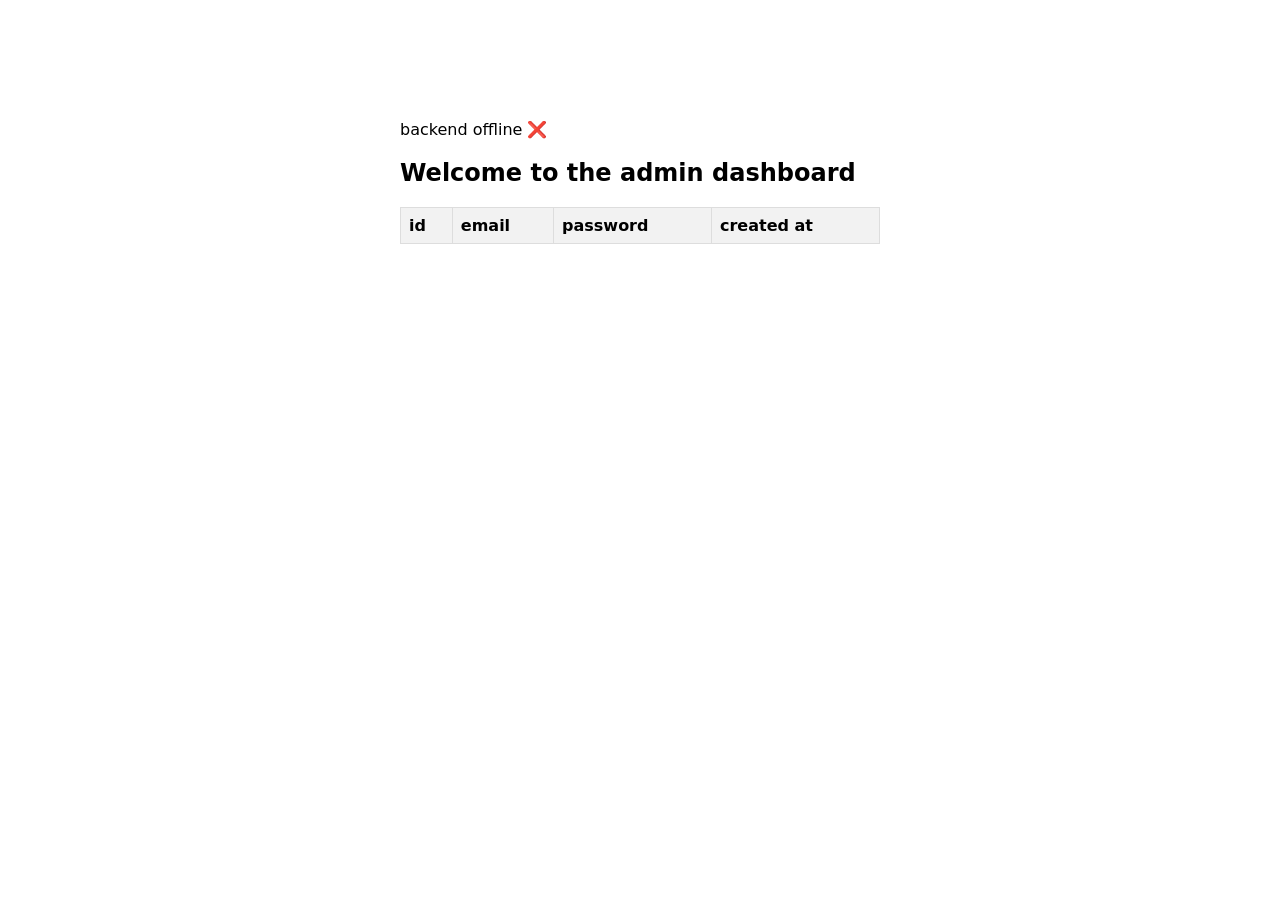
==== admin.html @ 7a735754 "modified admin.html" ====
<!DOCTYPE html>
<html>
    <head>
        <link href="css/admin_style.css" rel="stylesheet">

        <link rel="stylesheet" href="mystyle.css">
        <meta charset="UTF-8">
        <title>Admin</title>
    </head>

    <body>
        <div id="status">checking backend ⏳</div>

        <h2>Welcome to the admin dashboard</h2>
         <!-- <p id="db-data">Loading db data...</p> -->

        <script src="js/main.js"></script>
        <script>redirLoggedOut()</script>

        <table id="accounts" role="table">
        <thead>
            <tr>
                <th>id</th>
                <th>email</th>
                <th>password</th>
                <th>created at</th>
            </tr>
        </thead>
        <tbody>
            <!-- Data rows will be inserted here by JS -->
        </tbody>
        </table>
    </body>
</html>
---- css/admin_style.css ----
body {
    font-family: system-ui, sans-serif;
    max-width: 480px;
    margin: 120px auto;
}

input {
    width: 100%;
    padding: 12px;
    font-size: 18px;
}

button {
    margin-top: 12px;
    padding: 12px;
    font-size: 18px;
    cursor: pointer;
}

#accounts {
    width: 100%;
    border-collapse: collapse;
}

th,
td {
    border: 1px solid #dddddd;
    text-align: left;
    padding: 8px;
}

th {
    background-color: #f2f2f2;
}

tr:nth-child(even) {
    background-color: #f2f2f2;
}

tr:hover {
    background-color: #ddd;
}
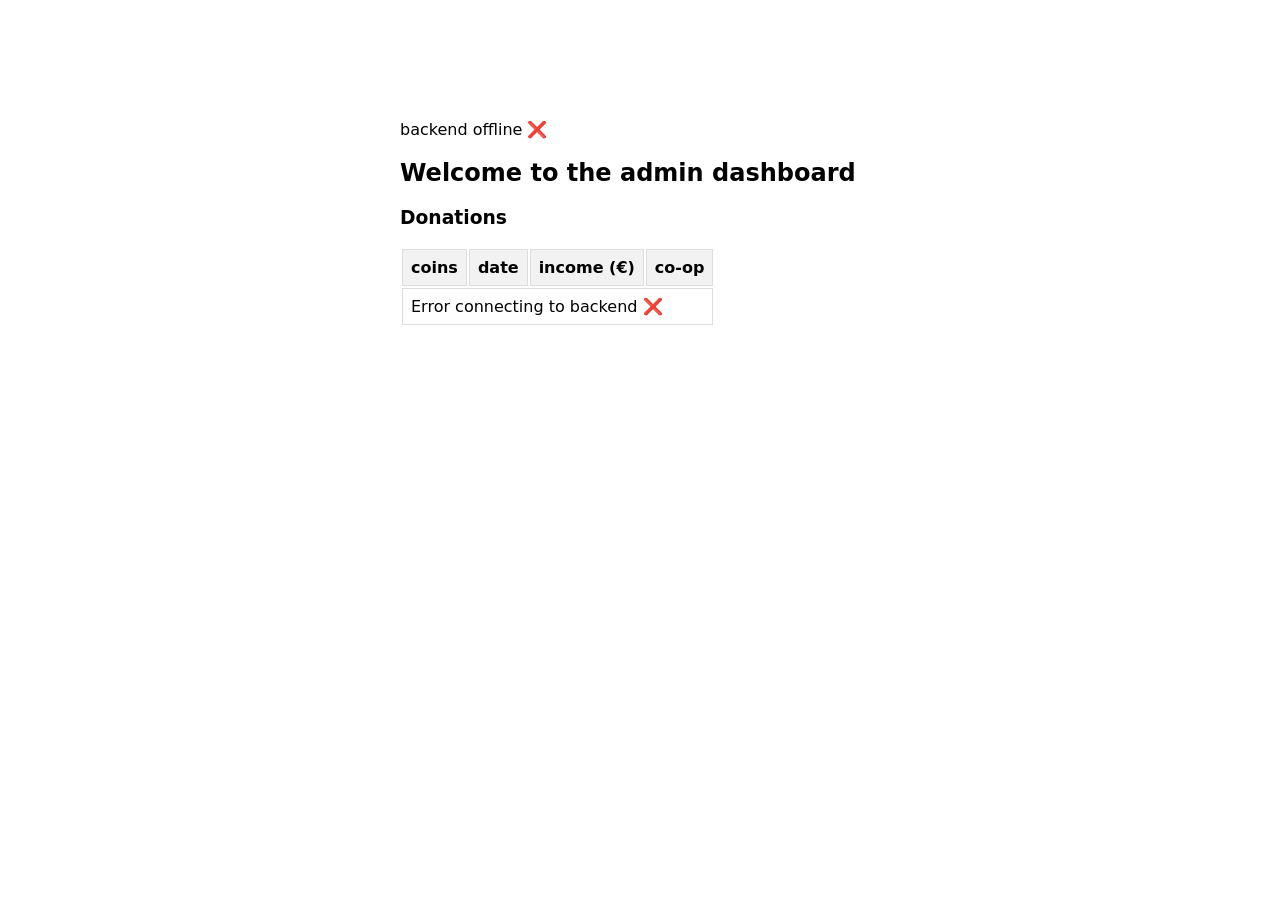
==== commit ebe21449: "add donations endpoint" ====
--- a/admin.html
+++ b/admin.html
@@ -1,34 +1,35 @@
 <!DOCTYPE html>
 <html>
-    <head>
-        <link href="css/admin_style.css" rel="stylesheet">
 
-        <link rel="stylesheet" href="mystyle.css">
-        <meta charset="UTF-8">
-        <title>Admin</title>
-    </head>
+<head>
+    <link href="css/admin.css" rel="stylesheet">
 
-    <body>
-        <div id="status">checking backend ⏳</div>
+    <meta charset="UTF-8">
+    <title>Admin</title>
+</head>
 
-        <h2>Welcome to the admin dashboard</h2>
-         <!-- <p id="db-data">Loading db data...</p> -->
+<body>
+    <div id="status">checking backend ⏳</div>
+    <script src="js/main.js"></script>
+    <script>redirLoggedOut()</script>
 
-        <script src="js/main.js"></script>
-        <script>redirLoggedOut()</script>
+    <h2>Welcome to the admin dashboard</h2>
 
-        <table id="accounts" role="table">
+    <h3>Donations</h3>
+    <table id="donations" role="table">
         <thead>
             <tr>
-                <th>id</th>
-                <th>email</th>
-                <th>password</th>
-                <th>created at</th>
+                <th>coins</th>
+                <th>date</th>
+                <th>income (€)</th>
+                <th>co-op</th>
             </tr>
         </thead>
         <tbody>
             <!-- Data rows will be inserted here by JS -->
         </tbody>
-        </table>
-    </body>
+    </table>
+    <script>loadDbData()</script>
+</body>
+
 </html>
--- a/css/admin.css
+++ b/css/admin.css
@@ -0,0 +1,42 @@
+body {
+    font-family: system-ui, sans-serif;
+    max-width: 480px;
+    margin: 120px auto;
+}
+
+input {
+    width: 100%;
+    padding: 12px;
+    font-size: 18px;
+}
+
+button {
+    margin-top: 12px;
+    padding: 12px;
+    font-size: 18px;
+    cursor: pointer;
+}
+
+#accounts {
+    width: 100%;
+    border-collapse: collapse;
+}
+
+th,
+td {
+    border: 1px solid #dddddd;
+    text-align: left;
+    padding: 8px;
+}
+
+th {
+    background-color: #f2f2f2;
+}
+
+tr:nth-child(even) {
+    background-color: #f2f2f2;
+}
+
+tr:hover {
+    background-color: #ddd;
+}
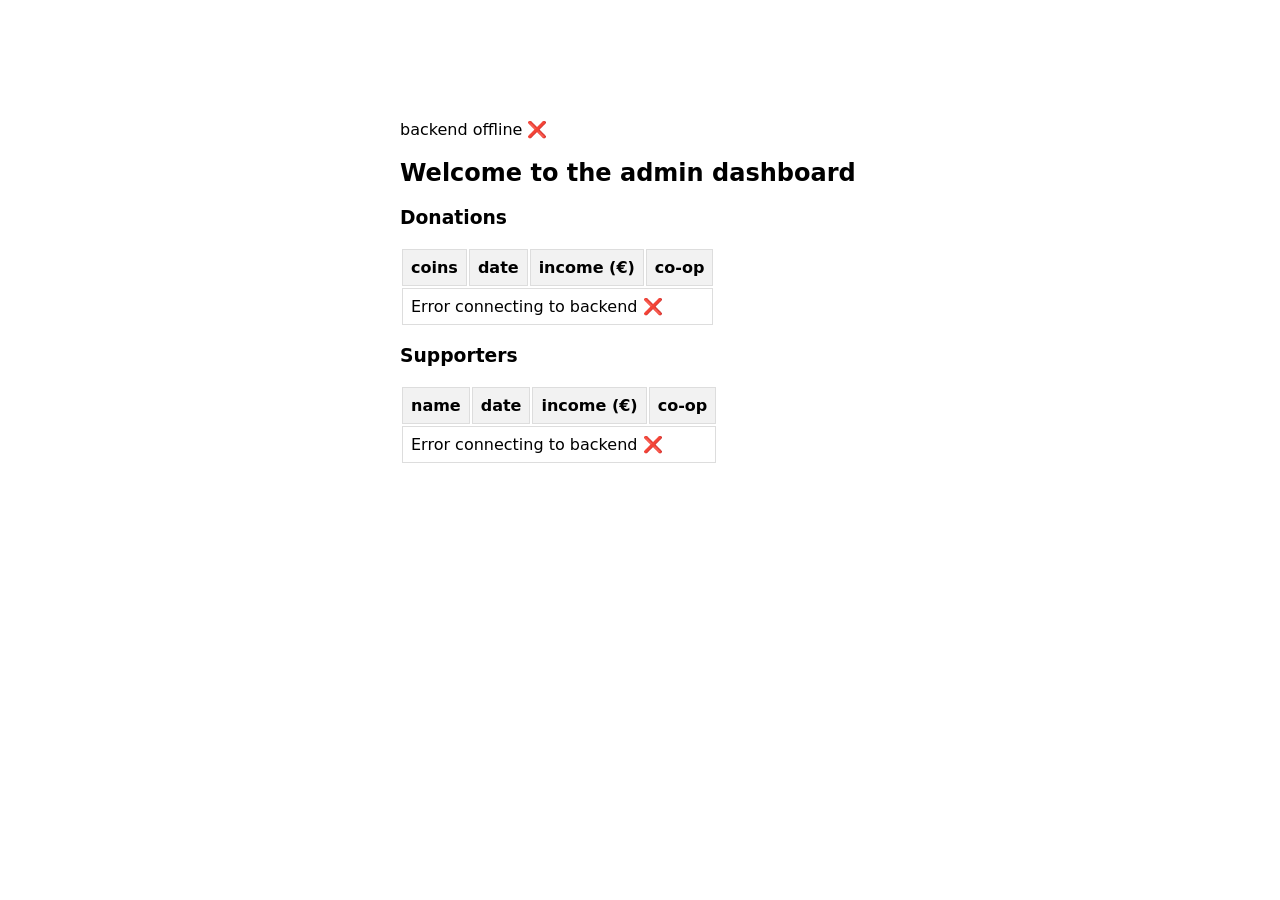
==== commit 9443133b: "add supporters endpoint" ====
--- a/admin.html
+++ b/admin.html
@@ -29,6 +29,20 @@
             <!-- Data rows will be inserted here by JS -->
         </tbody>
     </table>
+    <h3>Supporters</h3>
+    <table id="supporters" role="table">
+        <thead>
+            <tr>
+                <th>name</th>
+                <th>date</th>
+                <th>income (€)</th>
+                <th>co-op</th>
+            </tr>
+        </thead>
+        <tbody>
+            <!-- Data rows will be inserted here by JS -->
+        </tbody>
+    </table>
     <script>loadDbData()</script>
 </body>
 
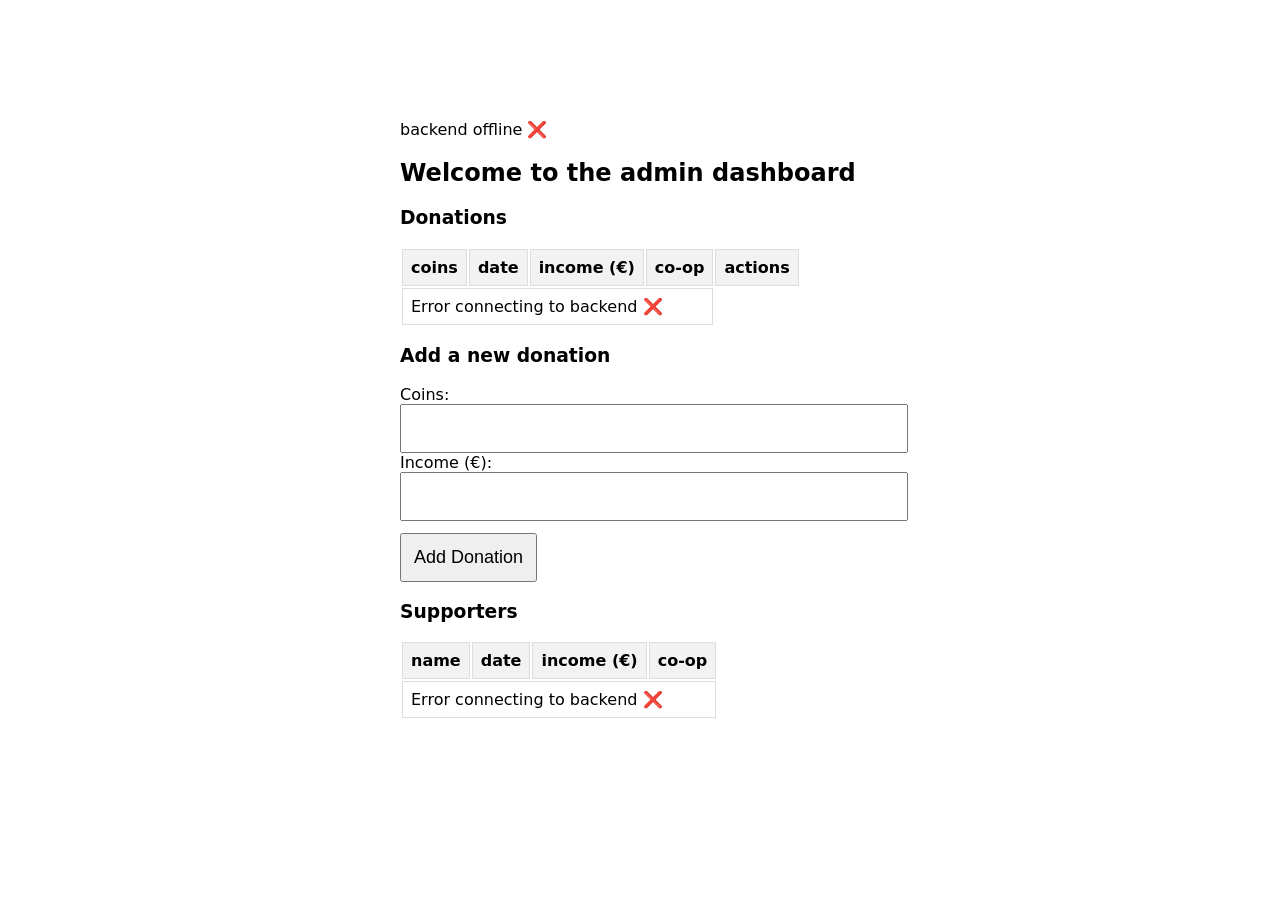
==== commit 792c4866: "add remaining donation CRUD endpoints" ====
--- a/admin.html
+++ b/admin.html
@@ -23,12 +23,28 @@
                 <th>date</th>
                 <th>income (€)</th>
                 <th>co-op</th>
+                <th>actions</th>
             </tr>
         </thead>
         <tbody>
             <!-- Data rows will be inserted here by JS -->
         </tbody>
     </table>
+    <h3 id="donation-heading">Add a new donation</h3>
+    <form id="add-donation-form">
+        <input type="hidden" id="donation-id">
+        <label>
+            Coins:
+            <input type="number" id="donation-coins" required min="0">
+        </label>
+        <label>
+            Income (€):
+            <input type="number" id="donation-income" required step="0.01" min="0">
+        </label>
+        <button type="submit" id="donation-submit">Add Donation</button>
+        <button type="button" id="donation-cancel" style="display:none;">Cancel</button>
+    </form>
+    <div id="add-donation-status"></div>
     <h3>Supporters</h3>
     <table id="supporters" role="table">
         <thead>
@@ -44,6 +60,7 @@
         </tbody>
     </table>
     <script>loadDbData()</script>
+    <script>enableForms()</script>
 </body>
 
 </html>
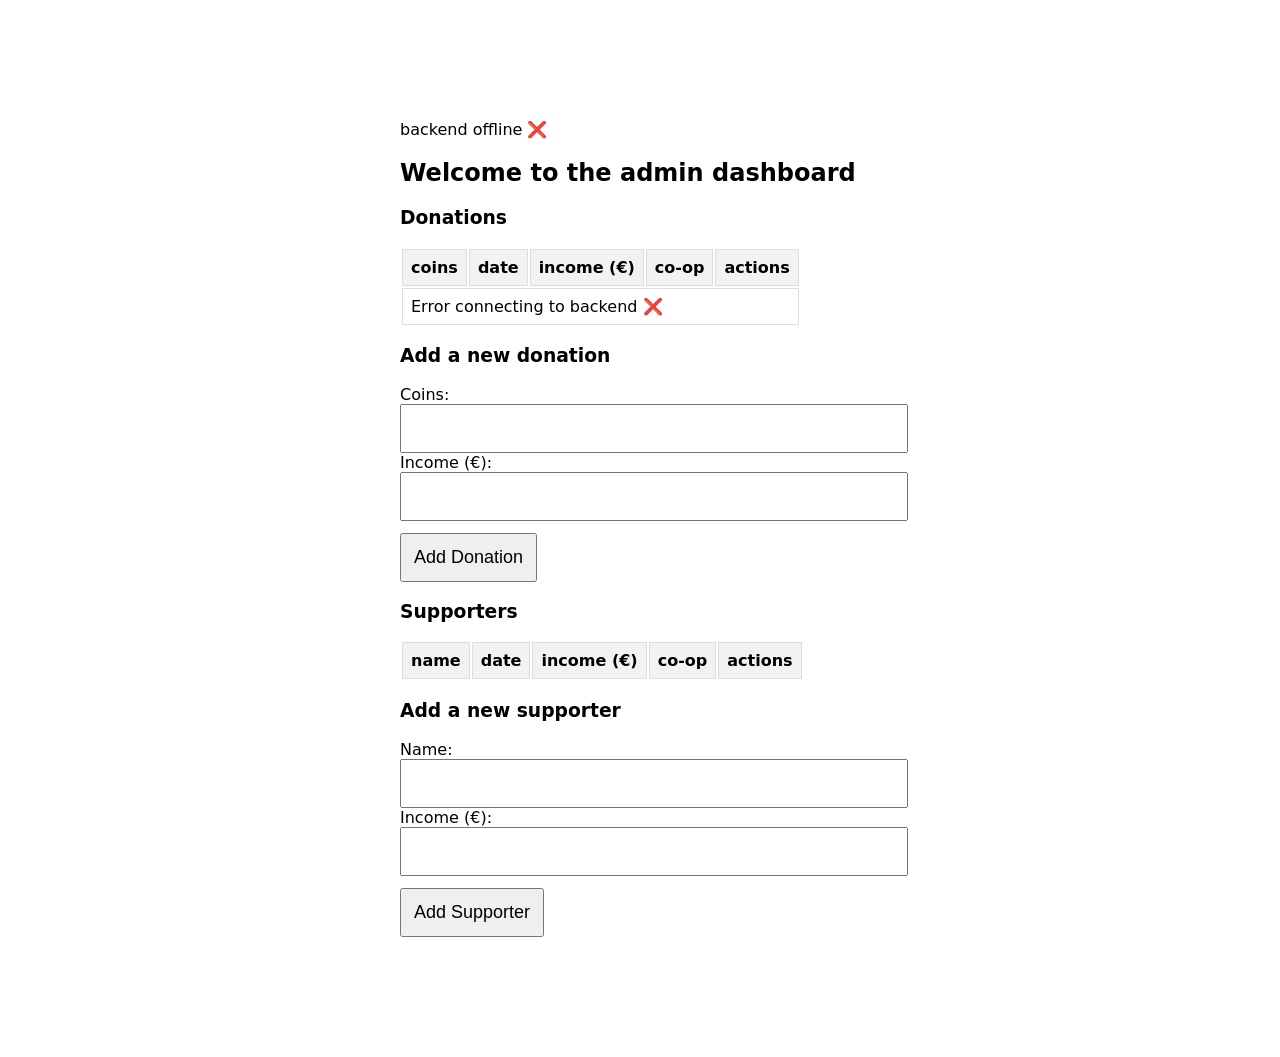
==== commit c2d59ccc: "add remaining supporter CRUD enpoints" ====
--- a/admin.html
+++ b/admin.html
@@ -53,12 +53,30 @@
                 <th>date</th>
                 <th>income (€)</th>
                 <th>co-op</th>
+                <th>actions</th>
             </tr>
         </thead>
         <tbody>
             <!-- Data rows will be inserted here by JS -->
         </tbody>
     </table>
+    <h3 id="supporter-heading">Add a new supporter</h3>
+    <form id="add-supporter-form">
+        <input type="hidden" id="supporter-id">
+        <label>
+            Name:
+            <input type="text" id="supporter-name" required>
+        </label>
+
+        <label id="supporter-income-label">
+            Income (€):
+            <input type="number" id="supporter-income" required step="0.01" min="0">
+        </label>
+
+        <button type="submit" id="supporter-submit">Add Supporter</button>
+        <button type="button" id="supporter-cancel" style="display:none;">Cancel</button>
+    </form>
+    <div id="add-supporter-status"></div>
     <script>loadDbData()</script>
     <script>enableForms()</script>
 </body>
